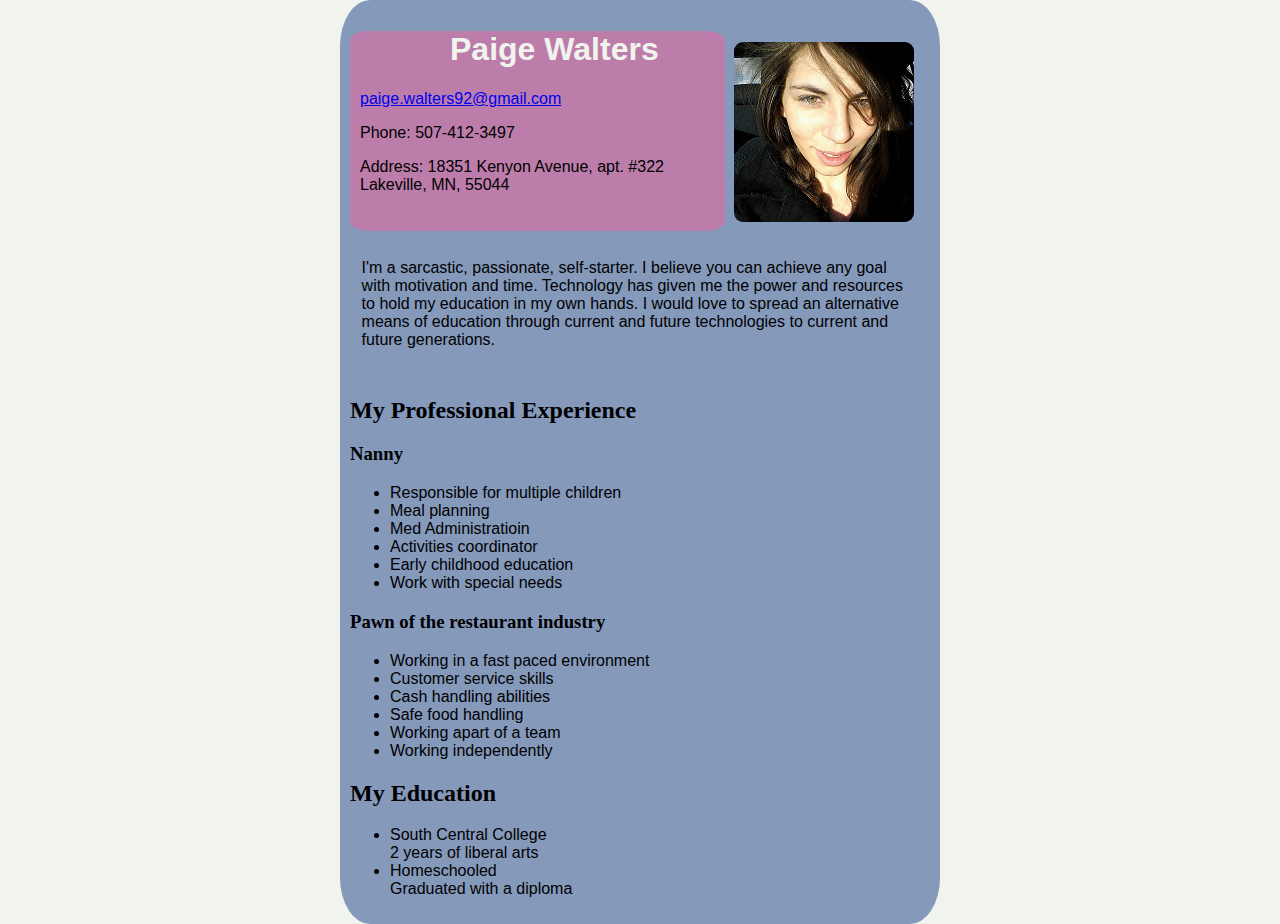
==== index.html @ e8eda741 "renamed file" ====
<!DOCTYPE html>
<html>
	
	<head>

		<link rel="stylesheet" type="text/css" href="stylesheet.css">

		<title>Prime Academy Application</title>

	</head>
	
	<body>

		<div id="container">
			<img src="resume-pic.png" id="pic">

			<div id="content-contact">
				<h1>Paige Walters</h1>
				<a href="mailto:paige.walters92@gmail.com"><p>paige.walters92@gmail.com</p></a>
				<p>
					Phone: 507-412-3497
				</p>
				<p>	Address: 18351 Kenyon Avenue, apt. #322
					<br>		Lakeville, MN, 55044
				</p>
			</div>

			<div id="content-body">
				<div id="content-summary">
					<p>I'm a sarcastic, passionate, self-starter. I believe you can achieve any goal with motivation and time. Technology has given me the power and resources to hold my education in my own hands. I would love to spread an alternative means of education through current and future technologies to current and future generations.</p>
				</div>

				<div id="content-experience">
					<div id="work-header">
						<h2>My Professional Experience</h2>
					</div>

					<div class="work-experience">

						<h3>Nanny</h3>
							<ul>
								<li>Responsible for multiple children</li>
								<li>Meal planning</li>
								<li>Med Administratioin</li>
								<li>Activities coordinator</li>
								<li>Early childhood education</li>
								<li>Work with special needs</li>
							</ul>

						<h3>Pawn of the restaurant industry</h3>
							<ul>
								<li>Working in a fast paced environment</li>
								<li>Customer service skills</li>
								<li>Cash handling abilities</li>
								<li>Safe food handling</li>
								<li>Working apart of a team</li>
								<li>Working independently</li>
							</ul>
					</div>

					<div class="education-experience">
						<h2>My Education</h2>
							<ul>
								<li>South Central College
									<br>2 years of liberal arts</li>
								<li>Homeschooled<br>
									Graduated with a diploma</li> 

							</ul>
					</div>

						
		








		</div>
	</body>

</html>
---- stylesheet.css ----
body { 
	max-width: 600px;
	margin: 0 auto;
	background-color: #f0f4ec;
}

li {
	font-family: "Trebuchet MS", Helvetica, sans-serif;
}

#container {
	max-width: 600px;
	background-color: #8599bb;
	border-radius: 5%;
	padding: 10px;
}

#pic {
	float: right;
	margin: 2em 1em 1em 1em;
	border-radius: 5%;
}

#content-contact {
	display: block;
	background-color: #bd7dab;
	border-radius: 5%;
	width: 375px;
	height: 200px;
}

#content-contact p{
	margin-left: 10px;
	font-family: "Trebuchet MS", Helvetica, sans-serif;
}
#content-info {
	display: block-inline;

}

#content-summary {
	display: block-inline;
	padding: 2%;
	font-family: "Trebuchet MS", Helvetica, sans-serif;
	font-size: 20;
}

h1 {
	margin-left: 100px;
	color: #f0f4ec;
	font-family: "Trebuchet MS", Helvetica, sans-serif;

}
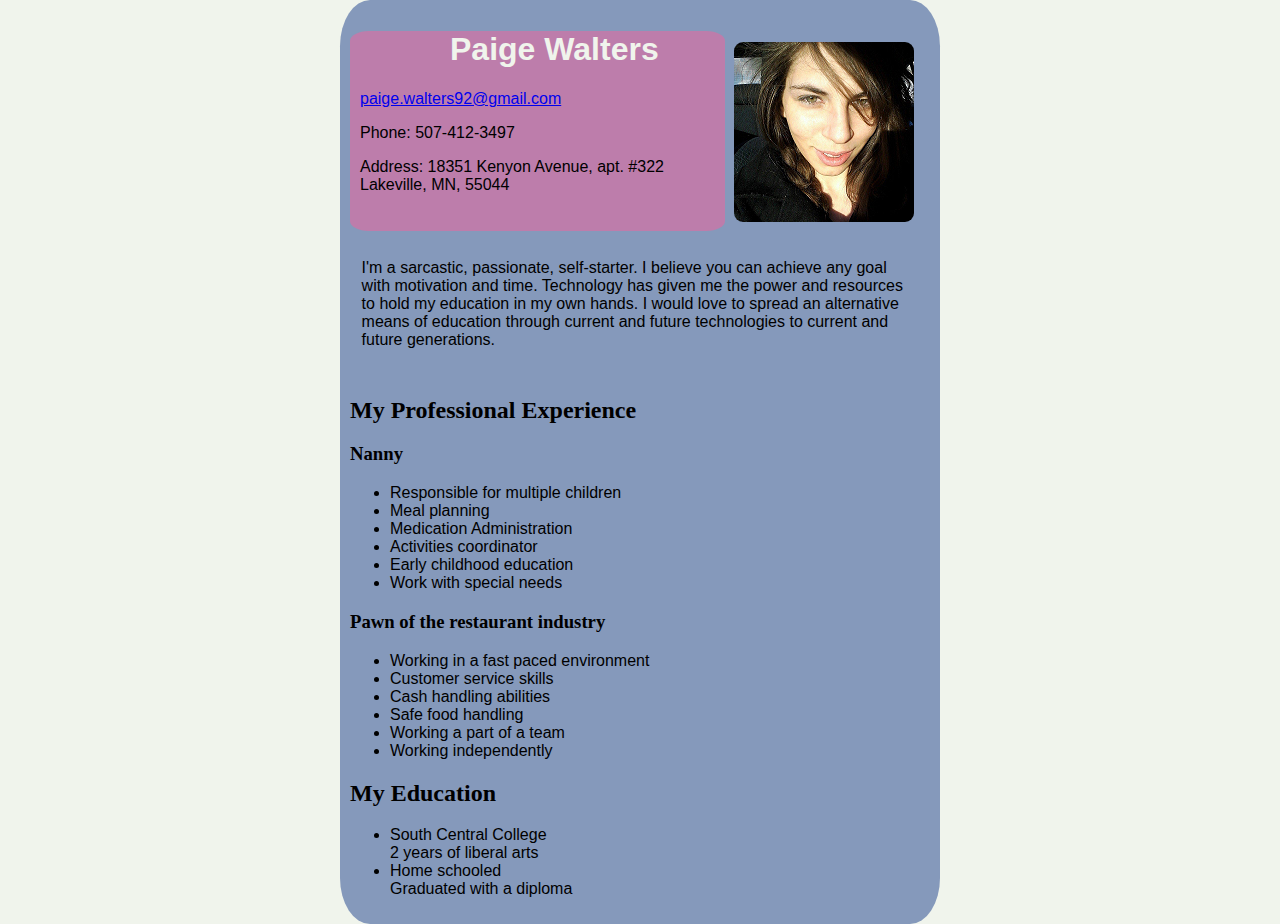
==== commit eeb12d2f: "Finishing Touches" ====
--- a/index.html
+++ b/index.html
@@ -41,7 +41,7 @@
 							<ul>
 								<li>Responsible for multiple children</li>
 								<li>Meal planning</li>
-								<li>Med Administratioin</li>
+								<li>Medication Administration</li>
 								<li>Activities coordinator</li>
 								<li>Early childhood education</li>
 								<li>Work with special needs</li>
@@ -53,7 +53,7 @@
 								<li>Customer service skills</li>
 								<li>Cash handling abilities</li>
 								<li>Safe food handling</li>
-								<li>Working apart of a team</li>
+								<li>Working a part of a team</li>
 								<li>Working independently</li>
 							</ul>
 					</div>
@@ -63,7 +63,7 @@
 							<ul>
 								<li>South Central College
 									<br>2 years of liberal arts</li>
-								<li>Homeschooled<br>
+								<li>Home schooled<br>
 									Graduated with a diploma</li> 
 
 							</ul>
